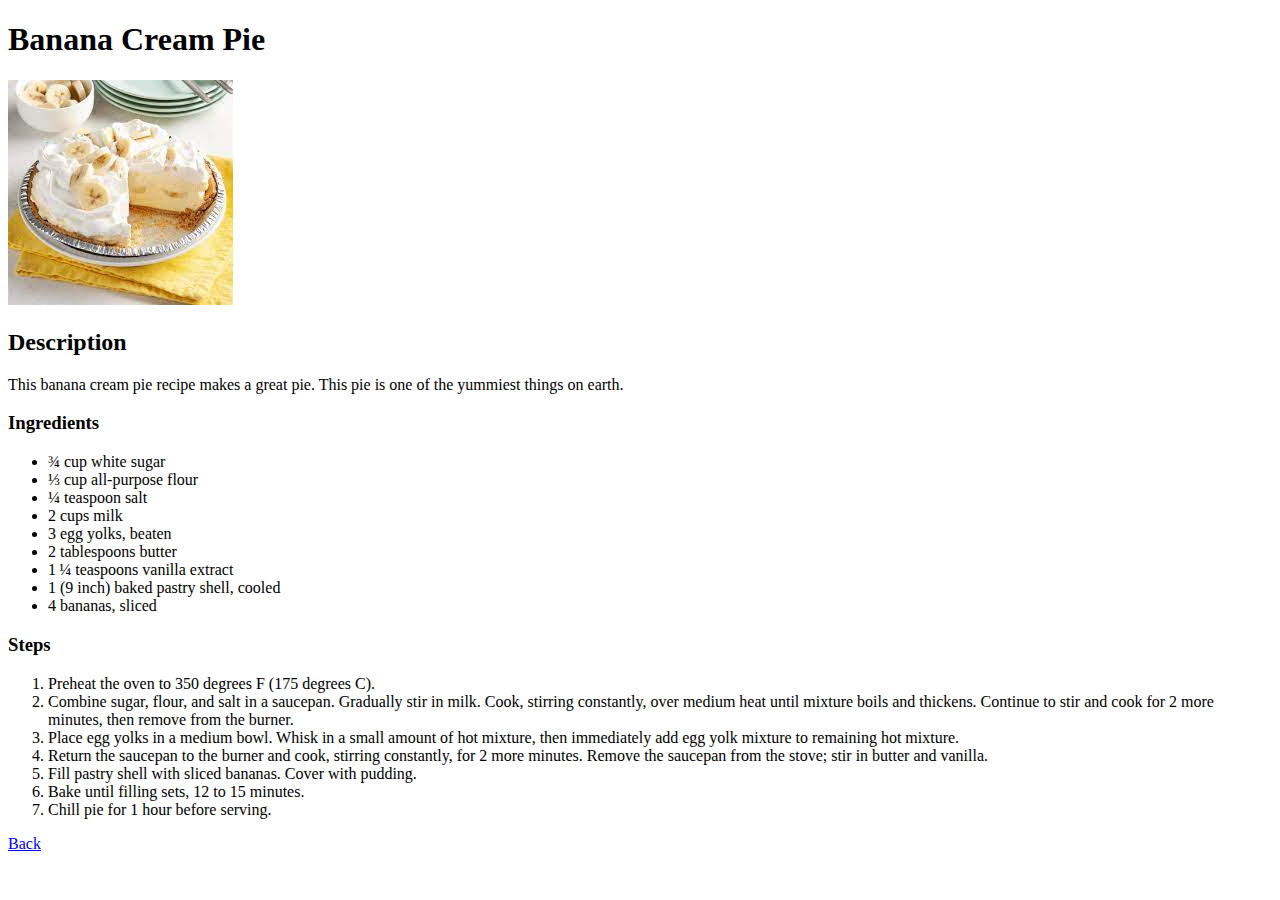
==== recipes/banana_pie.html @ 3e10193a "Created a folder recipes for the recipes html files" ====
<!DOCTYPE html>
<html lang="en">

<head>
    <meta charset="UTF-8">
    <meta http-equiv="X-UA-Compatible" content="IE=edge">
    <meta name="viewport" content="width=device-width, initial-scale=1.0">
    <title>Banana Cream Pie</title>
</head>

<body>
    <h1>Banana Cream Pie</h1>
    <img src="../images/banana_pie.jpeg" alt="Delicious banana pie">
    <h2>Description</h2>
    <p>
        This banana cream pie recipe makes a great pie. This pie is one of the yummiest things on earth.
    </p>
    <h3>Ingredients</h3>
    <ul>
        <li>¾ cup white sugar </li>
        <li>⅓ cup all-purpose flour </li>
        <li>¼ teaspoon salt </li>
        <li>2 cups milk </li>
        <li>3 egg yolks, beaten </li>
        <li>2 tablespoons butter </li>
        <li>1 ¼ teaspoons vanilla extract </li>
        <li>1 (9 inch) baked pastry shell, cooled </li>
        <li>4 bananas, sliced</li>
    </ul>
    <h3>Steps</h3>
    <ol>
        <li>
            Preheat the oven to 350 degrees F (175 degrees C).
        </li>
        <li>
            Combine sugar, flour, and salt in a saucepan. Gradually stir in milk. Cook, stirring constantly, over medium
            heat until mixture boils and thickens. Continue to stir and cook for 2 more minutes, then remove from the
            burner.
        </li>
        <li>
            Place egg yolks in a medium bowl. Whisk in a small amount of hot mixture, then immediately add egg yolk
            mixture to remaining hot mixture.
        </li>
        <li>
            Return the saucepan to the burner and cook, stirring constantly, for 2 more minutes. Remove the saucepan
            from the stove; stir in butter and vanilla.
        </li>
        <li>
            Fill pastry shell with sliced bananas. Cover with pudding.
        </li>
        <li>
            Bake until filling sets, 12 to 15 minutes.
        </li>
        <li>
            Chill pie for 1 hour before serving.
        </li>
    </ol>
    <a href="../index.html">Back</a>

</body>

</html>
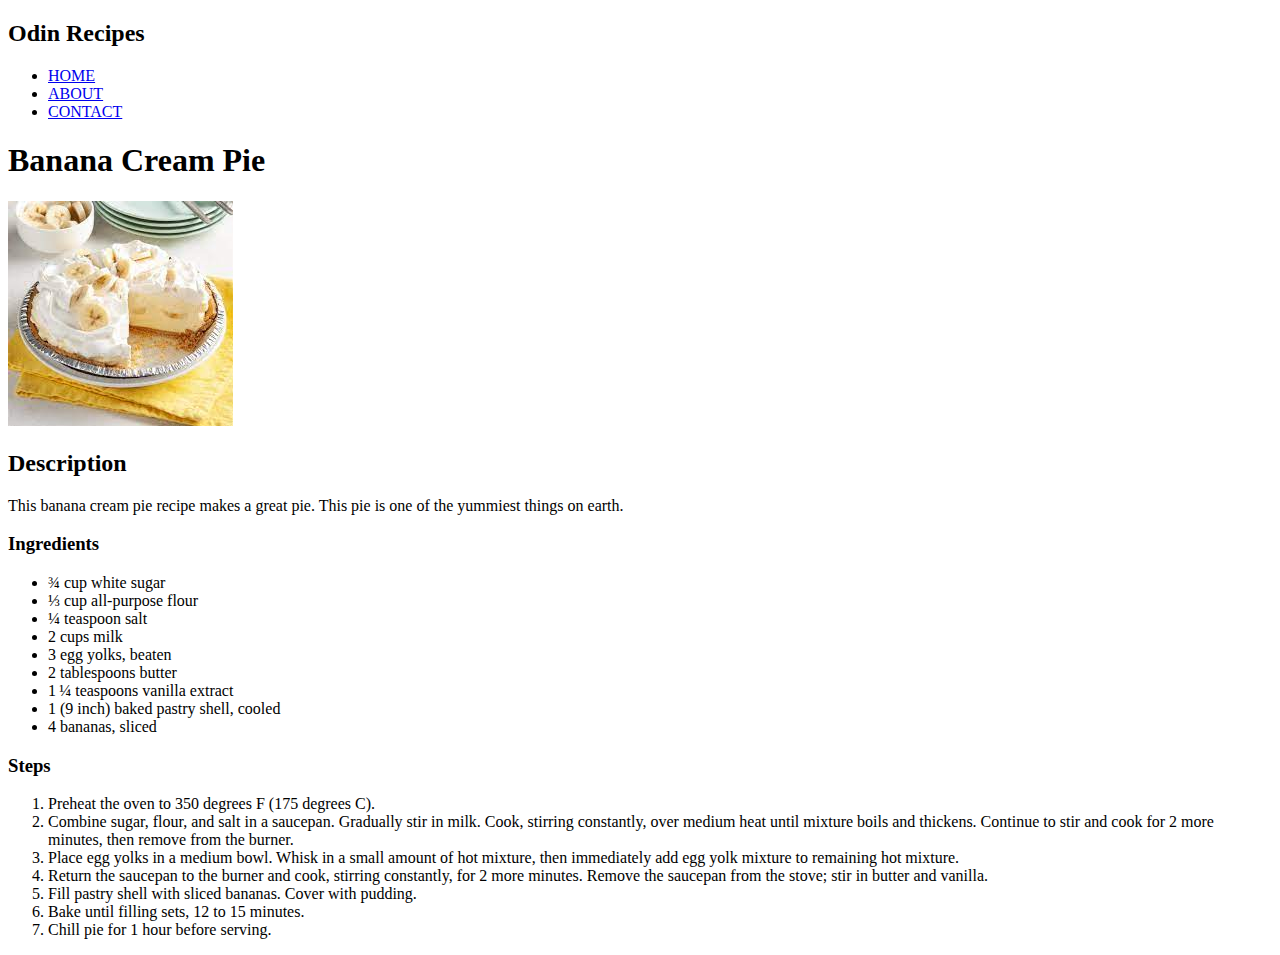
==== commit a00c20e2: "Add styel to the page" ====
--- a/recipes/banana_pie.html
+++ b/recipes/banana_pie.html
@@ -5,57 +5,73 @@
     <meta charset="UTF-8">
     <meta http-equiv="X-UA-Compatible" content="IE=edge">
     <meta name="viewport" content="width=device-width, initial-scale=1.0">
+    <link rel="stylesheet" href="../css/recipes.css">
     <title>Banana Cream Pie</title>
 </head>
 
 <body>
-    <h1>Banana Cream Pie</h1>
-    <img src="../images/banana_pie.jpeg" alt="Delicious banana pie">
-    <h2>Description</h2>
-    <p>
-        This banana cream pie recipe makes a great pie. This pie is one of the yummiest things on earth.
-    </p>
-    <h3>Ingredients</h3>
-    <ul>
-        <li>¾ cup white sugar </li>
-        <li>⅓ cup all-purpose flour </li>
-        <li>¼ teaspoon salt </li>
-        <li>2 cups milk </li>
-        <li>3 egg yolks, beaten </li>
-        <li>2 tablespoons butter </li>
-        <li>1 ¼ teaspoons vanilla extract </li>
-        <li>1 (9 inch) baked pastry shell, cooled </li>
-        <li>4 bananas, sliced</li>
-    </ul>
-    <h3>Steps</h3>
-    <ol>
-        <li>
-            Preheat the oven to 350 degrees F (175 degrees C).
-        </li>
-        <li>
-            Combine sugar, flour, and salt in a saucepan. Gradually stir in milk. Cook, stirring constantly, over medium
-            heat until mixture boils and thickens. Continue to stir and cook for 2 more minutes, then remove from the
-            burner.
-        </li>
-        <li>
-            Place egg yolks in a medium bowl. Whisk in a small amount of hot mixture, then immediately add egg yolk
-            mixture to remaining hot mixture.
-        </li>
-        <li>
-            Return the saucepan to the burner and cook, stirring constantly, for 2 more minutes. Remove the saucepan
-            from the stove; stir in butter and vanilla.
-        </li>
-        <li>
-            Fill pastry shell with sliced bananas. Cover with pudding.
-        </li>
-        <li>
-            Bake until filling sets, 12 to 15 minutes.
-        </li>
-        <li>
-            Chill pie for 1 hour before serving.
-        </li>
-    </ol>
-    <a href="../index.html">Back</a>
+
+    <div class="nav-container">
+
+        <h2 class="logo">Odin Recipes</h2>
+
+        <ul class="list">
+            <li><a href="../index.html"">HOME</a></li>
+            <li><a href=" #">ABOUT</a></li>
+            <li><a href="#">CONTACT</a></li>
+        </ul>
+    </div>
+
+    <div class="container">
+        <h1>Banana Cream Pie</h1>
+        <img src="../images/banana_pie.jpeg" alt="Delicious banana pie">
+        <h2>Description</h2>
+        <p>
+            This banana cream pie recipe makes a great pie. This pie is one of the yummiest things on earth.
+        </p>
+        <h3>Ingredients</h3>
+        <ul>
+            <li>¾ cup white sugar </li>
+            <li>⅓ cup all-purpose flour </li>
+            <li>¼ teaspoon salt </li>
+            <li>2 cups milk </li>
+            <li>3 egg yolks, beaten </li>
+            <li>2 tablespoons butter </li>
+            <li>1 ¼ teaspoons vanilla extract </li>
+            <li>1 (9 inch) baked pastry shell, cooled </li>
+            <li>4 bananas, sliced</li>
+        </ul>
+        <h3>Steps</h3>
+        <ol>
+            <li>
+                Preheat the oven to 350 degrees F (175 degrees C).
+            </li>
+            <li>
+                Combine sugar, flour, and salt in a saucepan. Gradually stir in milk. Cook, stirring constantly, over
+                medium
+                heat until mixture boils and thickens. Continue to stir and cook for 2 more minutes, then remove from
+                the
+                burner.
+            </li>
+            <li>
+                Place egg yolks in a medium bowl. Whisk in a small amount of hot mixture, then immediately add egg yolk
+                mixture to remaining hot mixture.
+            </li>
+            <li>
+                Return the saucepan to the burner and cook, stirring constantly, for 2 more minutes. Remove the saucepan
+                from the stove; stir in butter and vanilla.
+            </li>
+            <li>
+                Fill pastry shell with sliced bananas. Cover with pudding.
+            </li>
+            <li>
+                Bake until filling sets, 12 to 15 minutes.
+            </li>
+            <li>
+                Chill pie for 1 hour before serving.
+            </li>
+        </ol>
+    </div>
 
 </body>
 
